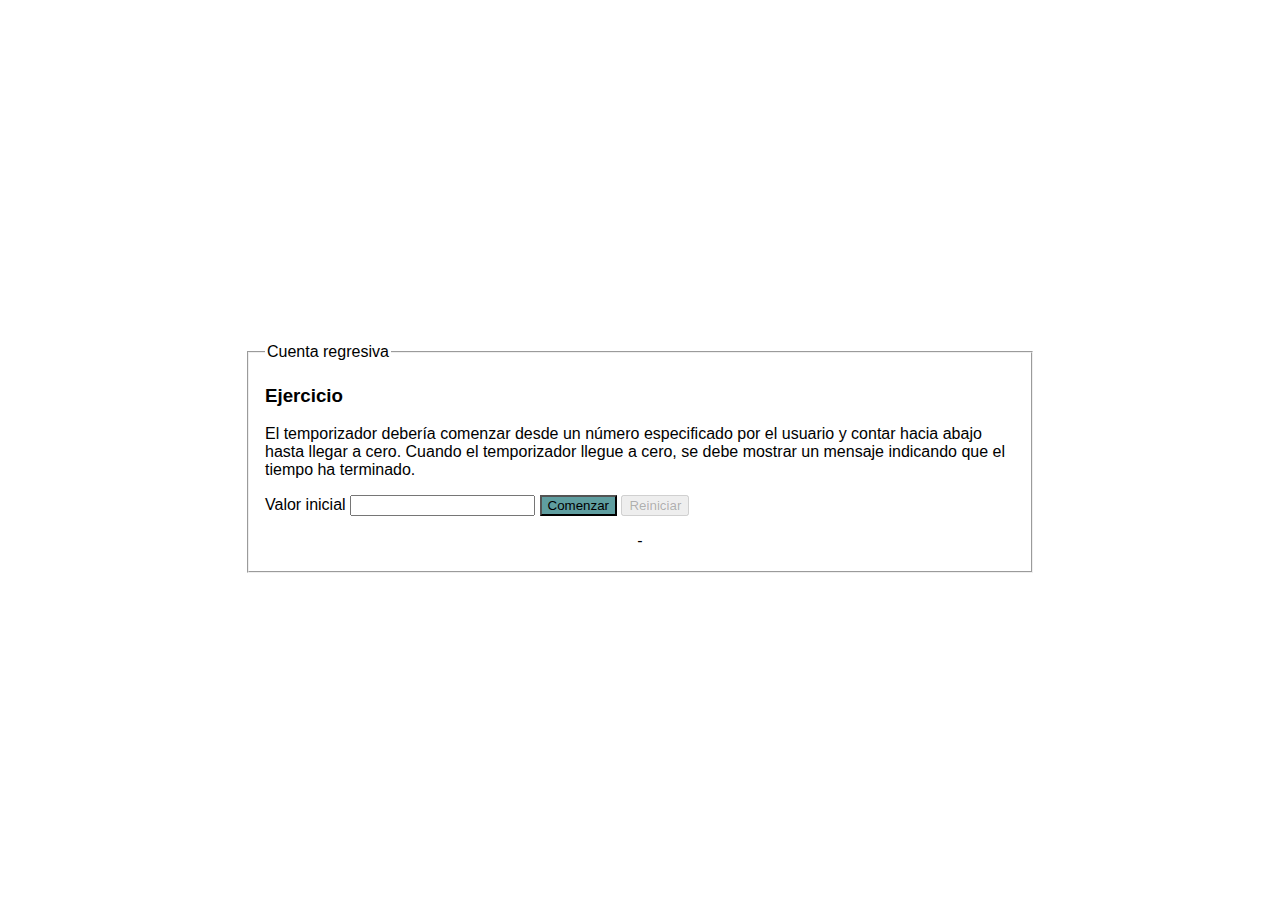
==== ejercicio-temporizador/index.html @ f65a39d3 "temporizador funcionando" ====
<!DOCTYPE html>
<html lang="en">

<head>
    <meta charset="UTF-8">
    <meta name="viewport" content="width=device-width, initial-scale=1.0">
    <title>Document</title>
</head>

<body style="font-family: 'Segoe UI',
 Tahoma, Geneva, Verdana, sans-serif;
 display: flex;
 justify-content: center;
 align-items: center;
 height: 100vh;"
>
    <section>
        <fieldset style="padding: 0.3em 1em; max-width: 750px;">
            <legend>Cuenta regresiva</legend>
            <div class="ejercicio">
                <h3>Ejercicio</h3>
                <p>El temporizador debería comenzar desde un número especificado por el usuario y contar hacia abajo hasta llegar a cero. Cuando el temporizador llegue a cero, se debe mostrar un mensaje indicando que el tiempo ha terminado.</p>
            </div>
            <label for="numInicialTemp">Valor inicial</label>
            <input type="text" id="numInicialTemp">
            <button id="btnCuentaRegresiva" style="background-color:cadetblue"> Comenzar</button>
            <button id="reiniciar" disabled="true">Reiniciar</button>
            <p style="text-align: center;" id="muestraValor">-</p>        
        </fieldset>
    </section>
    
    <script src="main.js"></script>
</body>

</html>
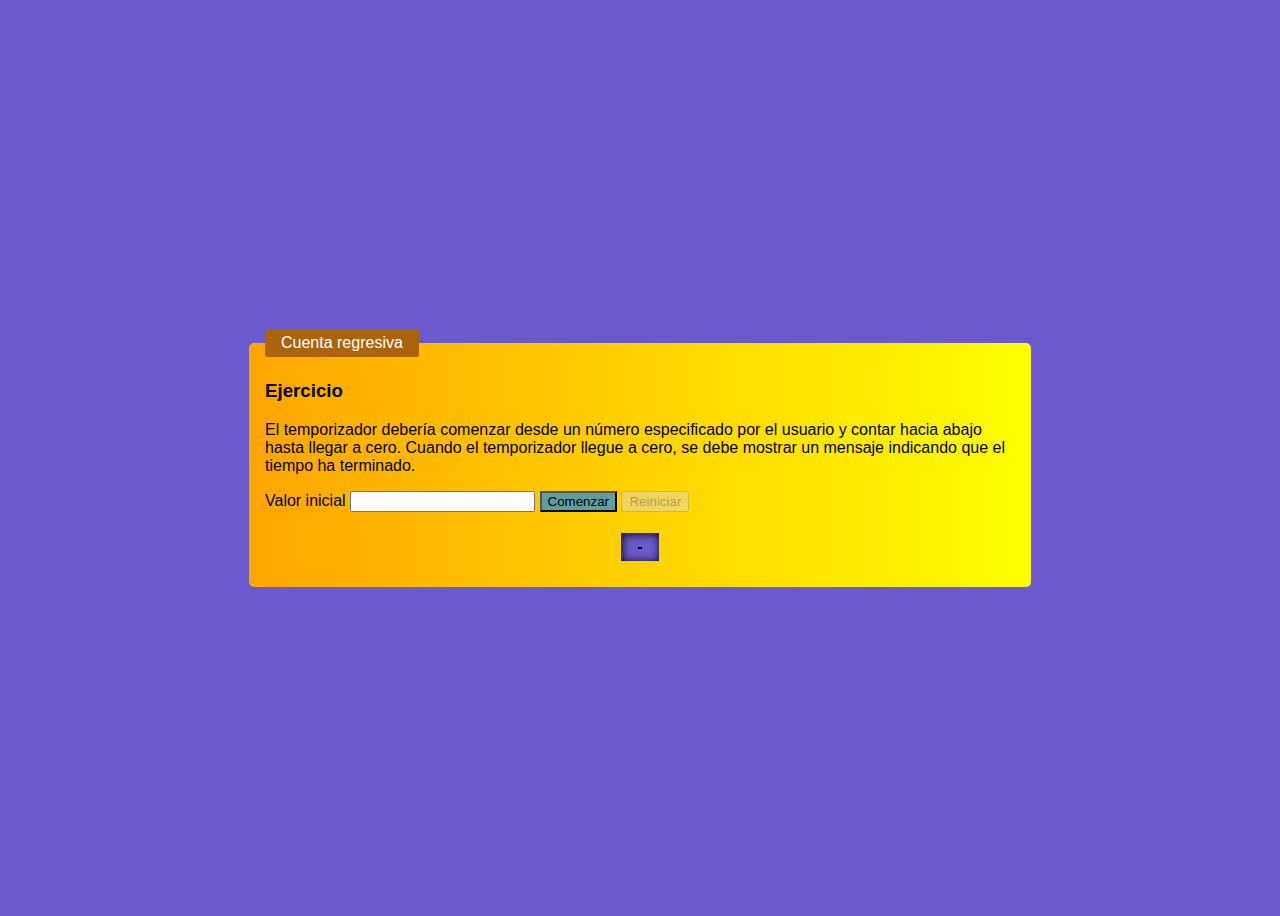
==== commit 1edb0fda: "estilos y btn reiniciar" ====
--- a/ejercicio-temporizador/index.html
+++ b/ejercicio-temporizador/index.html
@@ -5,6 +5,7 @@
     <meta charset="UTF-8">
     <meta name="viewport" content="width=device-width, initial-scale=1.0">
     <title>Document</title>
+    <link rel="stylesheet" href="/ejercicio-temporizador/css/main.css">
 </head>
 
 <body style="font-family: 'Segoe UI',
@@ -12,23 +13,27 @@
  display: flex;
  justify-content: center;
  align-items: center;
- height: 100vh;"
->
+ height: 100vh;">
     <section>
         <fieldset style="padding: 0.3em 1em; max-width: 750px;">
             <legend>Cuenta regresiva</legend>
             <div class="ejercicio">
                 <h3>Ejercicio</h3>
-                <p>El temporizador debería comenzar desde un número especificado por el usuario y contar hacia abajo hasta llegar a cero. Cuando el temporizador llegue a cero, se debe mostrar un mensaje indicando que el tiempo ha terminado.</p>
+                <p>El temporizador debería comenzar desde un número especificado por el usuario y contar hacia abajo
+                    hasta llegar a cero. Cuando el temporizador llegue a cero, se debe mostrar un mensaje indicando que
+                    el tiempo ha terminado.</p>
             </div>
             <label for="numInicialTemp">Valor inicial</label>
             <input type="text" id="numInicialTemp">
             <button id="btnCuentaRegresiva" style="background-color:cadetblue"> Comenzar</button>
             <button id="reiniciar" disabled="true">Reiniciar</button>
-            <p style="text-align: center;" id="muestraValor">-</p>        
+            <div class="valor">
+                <h4 id="muestraValor">-</h4>
+            </div>
+
         </fieldset>
     </section>
-    
+
     <script src="main.js"></script>
 </body>
 
--- a/ejercicio-temporizador/css/main.css
+++ b/ejercicio-temporizador/css/main.css
@@ -0,0 +1,29 @@
+body{
+    background-color: slateblue;
+}
+section{
+    
+}
+fieldset{
+    border-radius: 5px;    
+    background: linear-gradient(90deg, orange, yellow);  
+    border: none;      
+    
+}
+legend{        
+    background-color: rgb(172, 100, 12);
+    color: white;    
+    border-radius: 2px;
+    padding: .3em 1em;
+    
+}
+h4{
+    background-color: slateblue;
+    width: fit-content;
+    padding: .3em 1em;
+    box-shadow: 1px 1px 10px inset;
+}
+.valor{    
+    display: flex;
+    justify-content: center;
+}